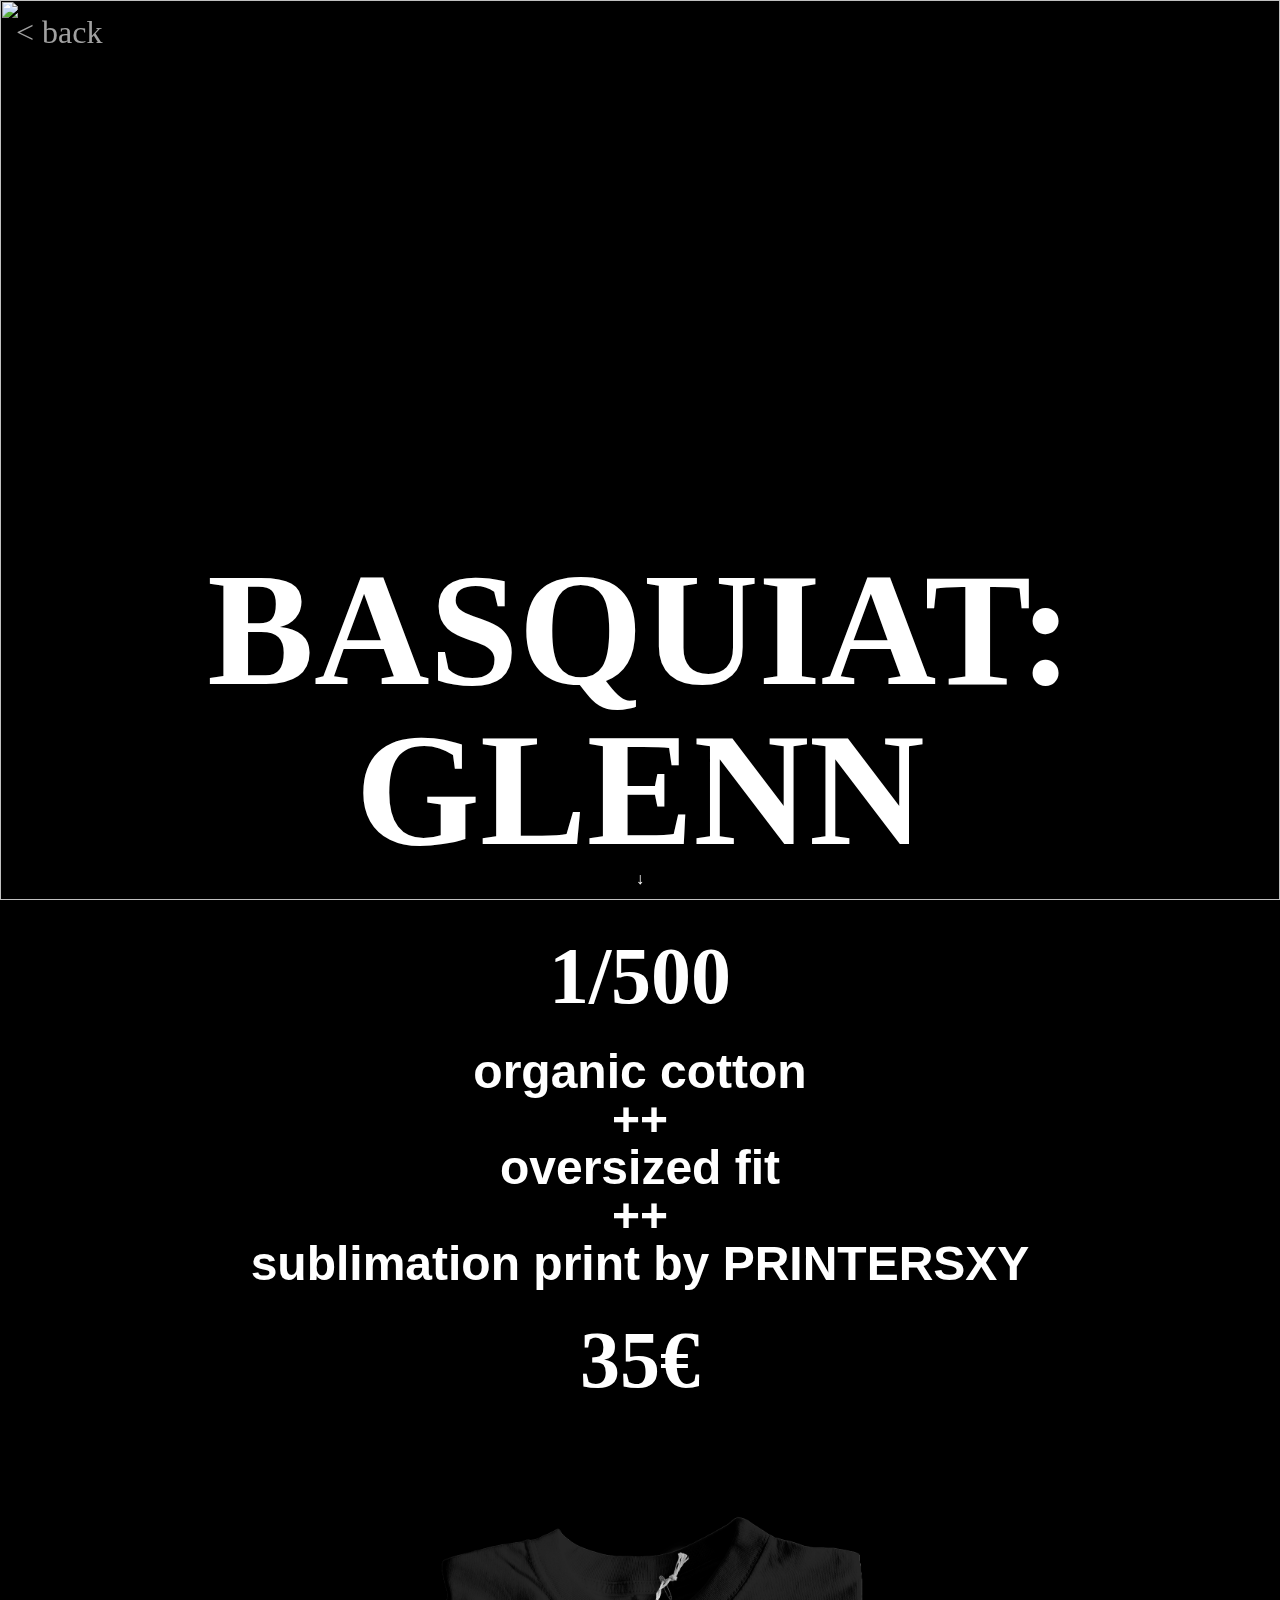
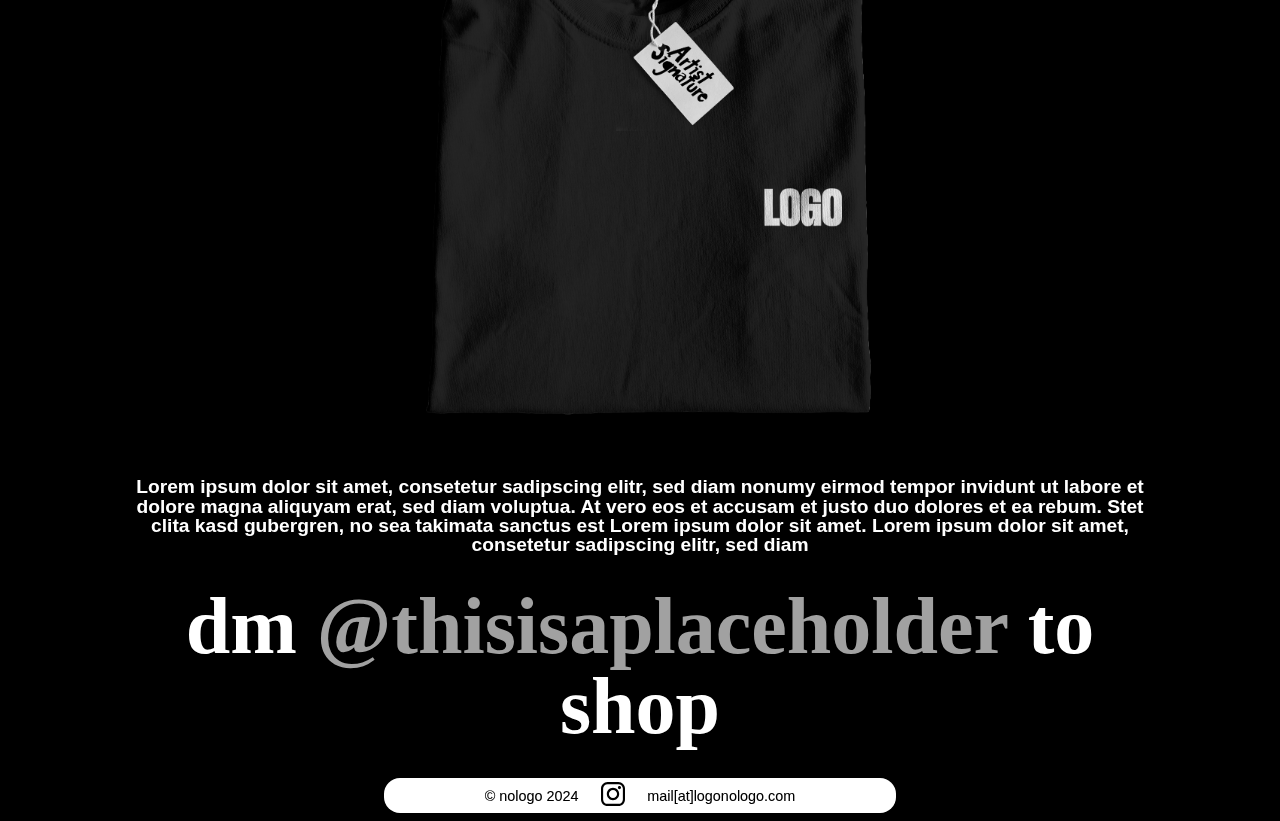
==== basquiat.html @ 447e6df8 "initial commit" ====
<!doctype html>
<html lang="it">
<head>
	<meta charset="UTF-8">
	<meta name="viewport" content="width=device-width; height=device-height" />
	<link rel="stylesheet" href="./static/style.css"/>
	<link rel="stylesheet" href="./static/shirt.css"/>
</head>
<body>
	<div class="top">
		<a class="back" href="/">< back</a>
		<div class="sticky-wrapper">
			<div class="sticky">
				<img class="shirt" src="./resources/mocks/basquiat.png">
			</div>
			<div class="fullwrapper">
				<h1 class="title">BASQUIAT: GLENN</h1>
				<div id="arrow">
					<p>↓</p>
				</div>
			</div>
			<h4 class="edition"> 1/500</h4>
			<h2 class="prodinfo">organic cotton<br/>++<br/>oversized fit<br/>++<br/>sublimation print by PRINTERSXY</h2>
			<h4 class="edition"> 35€</h4>
		</div>
	</div>
	<div class="bottom">
		<div class="sticky-wrapper">
			<div class="sticky">
				<img class="fold" src="./resources/mocks/basquiat-fold.png">
			</div>
			<h3> Lorem ipsum dolor sit amet, consetetur sadipscing elitr, sed diam nonumy eirmod tempor invidunt ut labore et dolore magna aliquyam erat, sed diam voluptua. At vero eos et accusam et justo duo dolores et ea rebum. Stet clita kasd gubergren, no sea takimata sanctus est Lorem ipsum dolor sit amet. Lorem ipsum dolor sit amet, consetetur sadipscing elitr, sed diam </h3>
			<h4>dm <a href="">@thisisaplaceholder</a> to shop</h4>
		</div>
	</div>
	<div id="footer" class="content-block" data-content-url="./resources/footer.html"></div>
</body>
<script src="./static/load-content.js"></script>
</html>
---- static/style.css ----
* {
	margin: 0;
	padding: 0;
	box-sizing: border-box;
}

body {
	overflow-x: hidden;
	background: black;
	color: white;
	font-family: sans-serif;
	text-align: center;
}

a {
	color: #a1a1a1;
	text-decoration: none;
	mix-blend-mode: exclusion;
}

a:hover {
	color: #a1a1a1;
	text-decoration-line: line-through;
	text-decoration-color: white;
	mix-blend-mode: exclusion;
}

p {
	mix-blend-mode: exclusion;
}

h1 {
	font-family: Monigue;
	font-size: 10rem;
	line-height: 1;
	display: block;
	text-align: center;
	mix-blend-mode: exclusion;
}

h3 {
	font-size: 1.2rem;
	line-height: 1;
	text-align: center;
	display: block;
	width: 80%;
	margin: auto;
	mix-blend-mode: exclusion;
	margin-top: 2rem;
}

h2 {
	font-size: 3rem;
	line-height: 1;
	display: block;
	width: 80%;
	margin: auto;
	text-align: center;
	mix-blend-mode: exclusion;
	margin-top: 2rem;
}

h4 {
	font-family: Monigue;
	font-size: 5rem;
	line-height: 1;
	display: block;
	width: 80%;
	margin: auto;
	text-align: center;
	mix-blend-mode: exclusion;
	margin-top: 2rem;
}

#a {
	display: fixed;
	top: 50%;
	left: 50%;
	transform: translate(-50%, -50%);
	position: fixed;
	z-index: 100;
	mix-blend-mode: exclusion;
}

.fullwrapper {
	display: block;
	height: 100vh;
}

#scrolldown {
	position: absolute;
	bottom: 1rem;
	left: 50%;
	transform: translate(-50%, 0);}

	#firstprint {
		margin-top: -25vh;
	}

	.print {
		display: block;
		height: 100vh;
		margin: auto;
	}

	@media screen and (max-width: 800px) {
		h1 {
			font-size: 4rem;
		}
		
		h3 {
			font-size: 1rem;
		}
		
		h2 {
			font-size: 1rem;
		}
		
		h4 {
			font-size: 2rem;
		}
		
		#a {
			top: 50%;
			left: 0%;
			transform: translate(50%, 50%);
			rotate: -90deg;
			height: 50vw;
			width: 50vw;
		}
		
		.print {
			width: 100%;
			height: auto;
		}
	}
---- static/shirt.css ----
.back {
	position: fixed;
  display: block;
  margin: 1rem;
  font-family: Monigue;
  font-size: 2rem;
  line-height: 1;
  z-index: 100;
  mix-blend-mode: exclusion;
}

.fullwrapper {
  align-content: end;
  padding-bottom: 1rem;
  margin-top: -100vh;
}

.shirt {
  height: 100vh;
  width: 100vw;
  object-fit: contain;
}

.fold {
  width: 50%;
}

.top {
  height: 167vh; /* Makes sure we have enough space to scroll */
}

.bottom {
  height: auto;
}

.sticky-wrapper {
  position: relative;
  height: 100%; /* Each sticky section gets a full viewport height */
}

.sticky {
  position: sticky;
  top: 0;
  z-index: -1;
}

#footer {
  position: absolute;
  margin-top: 2rem !important;
  margin-bottom: 0.5rem !important;
}

@media screen and (max-width: 800px) {

  .top {
    height: auto; /* Makes sure we have enough space to scroll */
  }

  .bottom {
    height: auto;
  }
  .sticky-wrapper {
    position: relative;
    height: auto; /* Each sticky section gets a full viewport height */
  }

  .sticky {
    position: relative;
    top: 0;
    z-index: -1;
  }
  
  .shirt {
    height: auto;
    width: 100vw;
    object-fit: contain;
    padding: 1rem 0;

  }
  
  .fullwrapper {
    align-content: start;
    margin-top: 0;
    height: auto;
    padding: 1rem 0;
  }
  
  .back {
    padding: 0.2rem;
    background: white;
    border-radius: 1rem;
    mix-blend-mode: exclusion;
    color: black;}

    #footer {
      position: relative;
      margin-top: 3rem !important;
      top: auto;
    }

  }
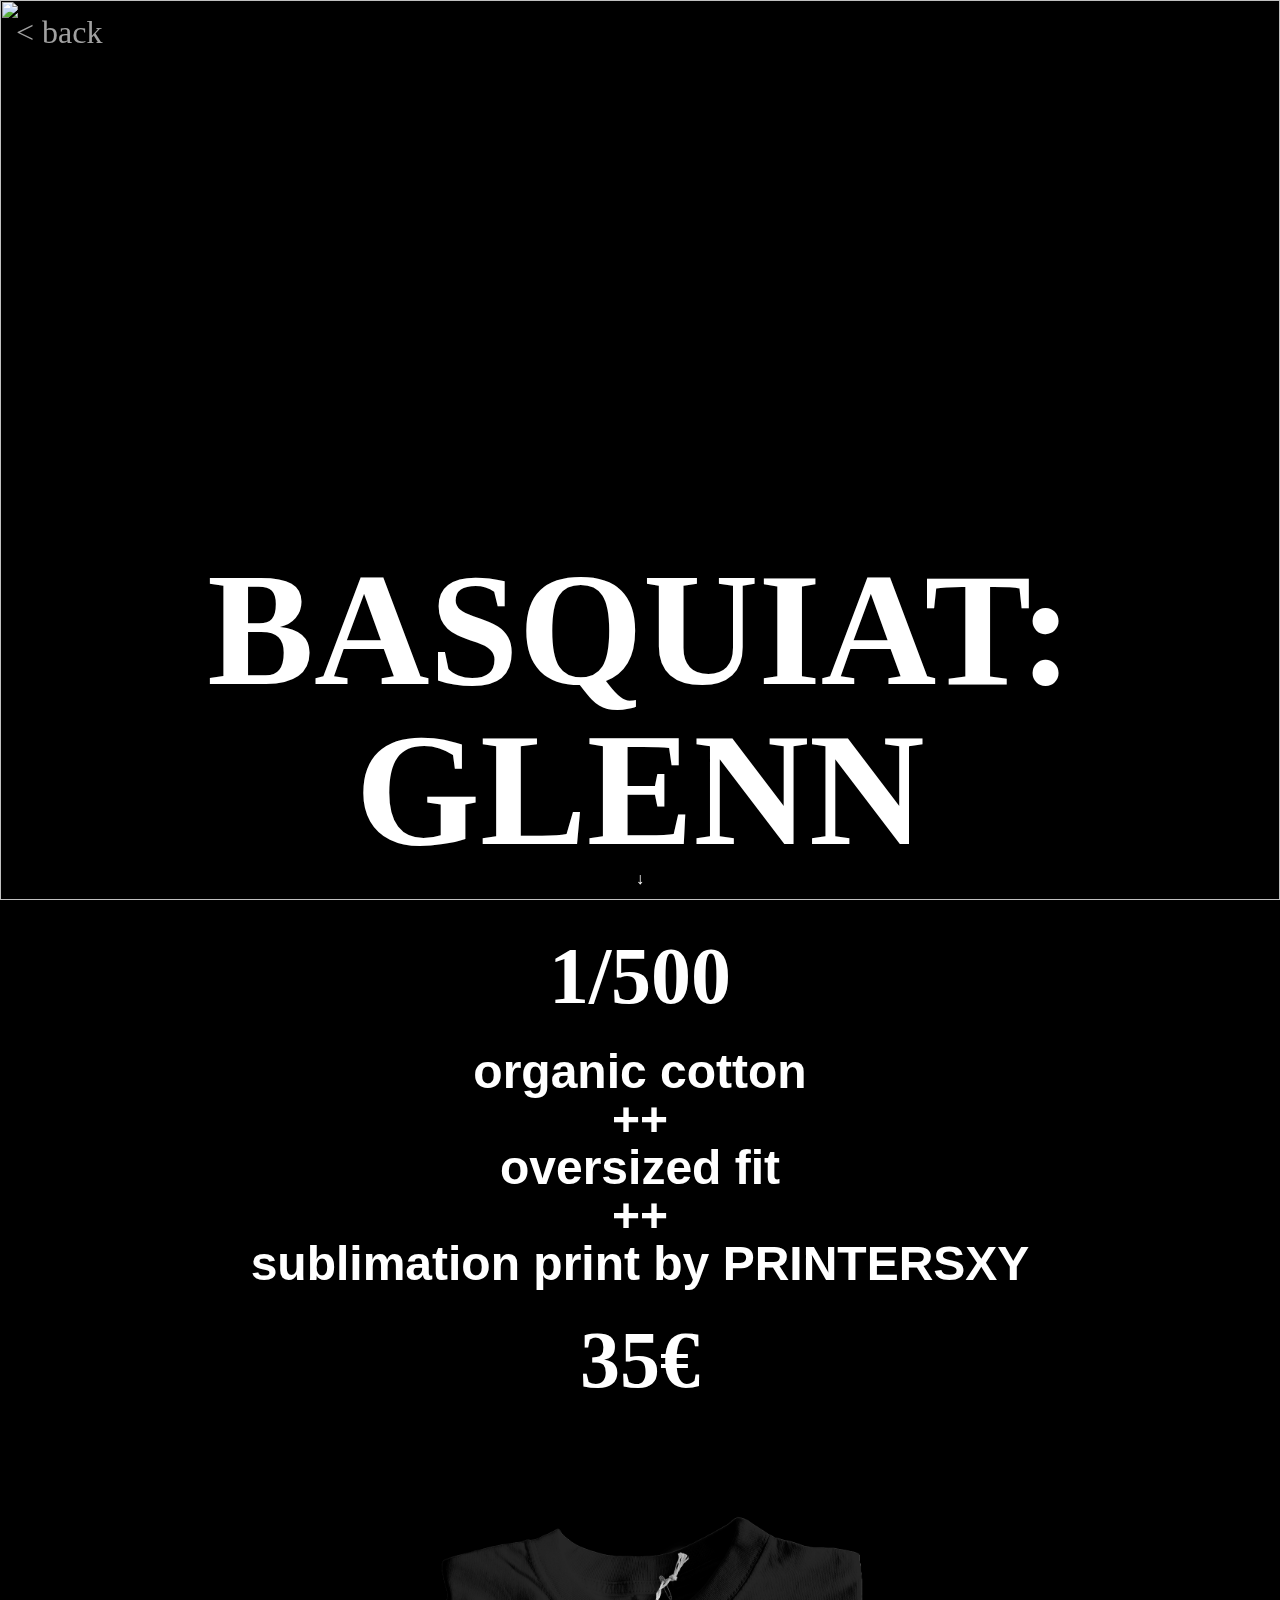
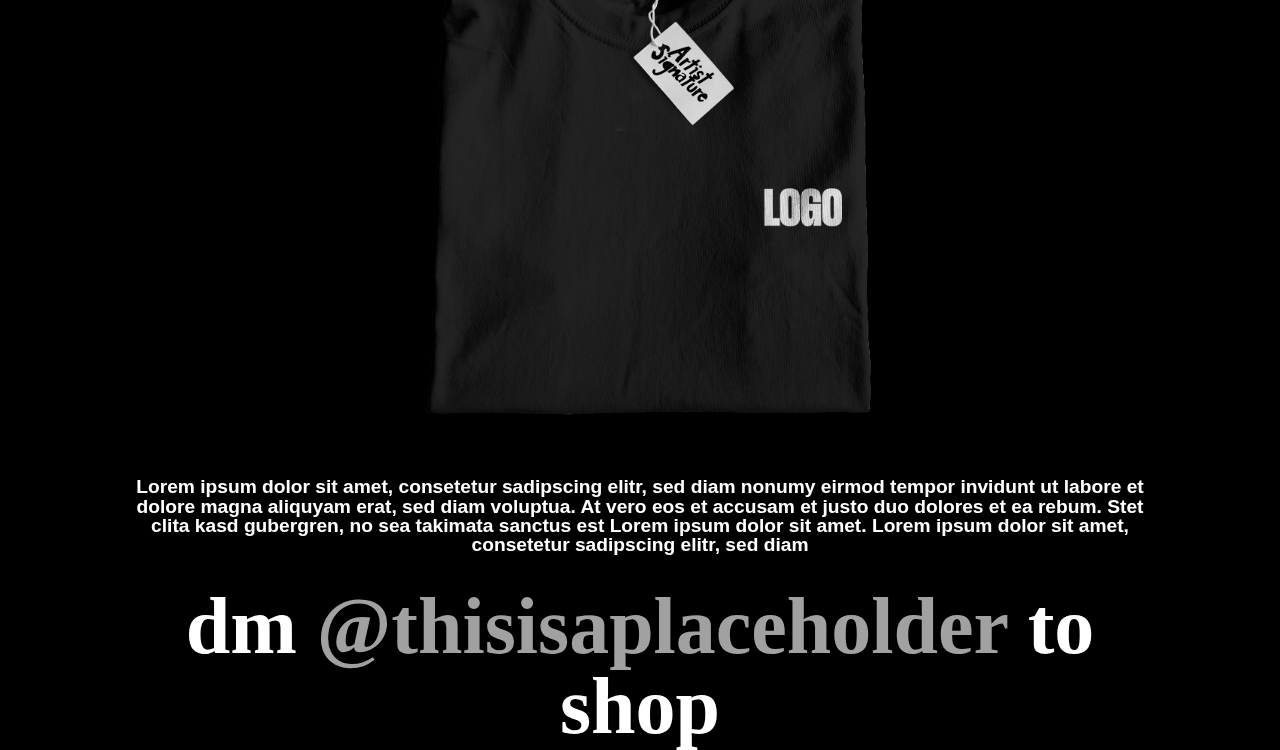
==== commit 478e43ff: "script error" ====
--- a/basquiat.html
+++ b/basquiat.html
@@ -35,5 +35,5 @@
 	</div>
 	<div id="footer" class="content-block" data-content-url="./resources/footer.html"></div>
 </body>
-<script src="./static/load-content.js"></script>
+<script src="./nologo-site/static/load-content.js"></script>
 </html>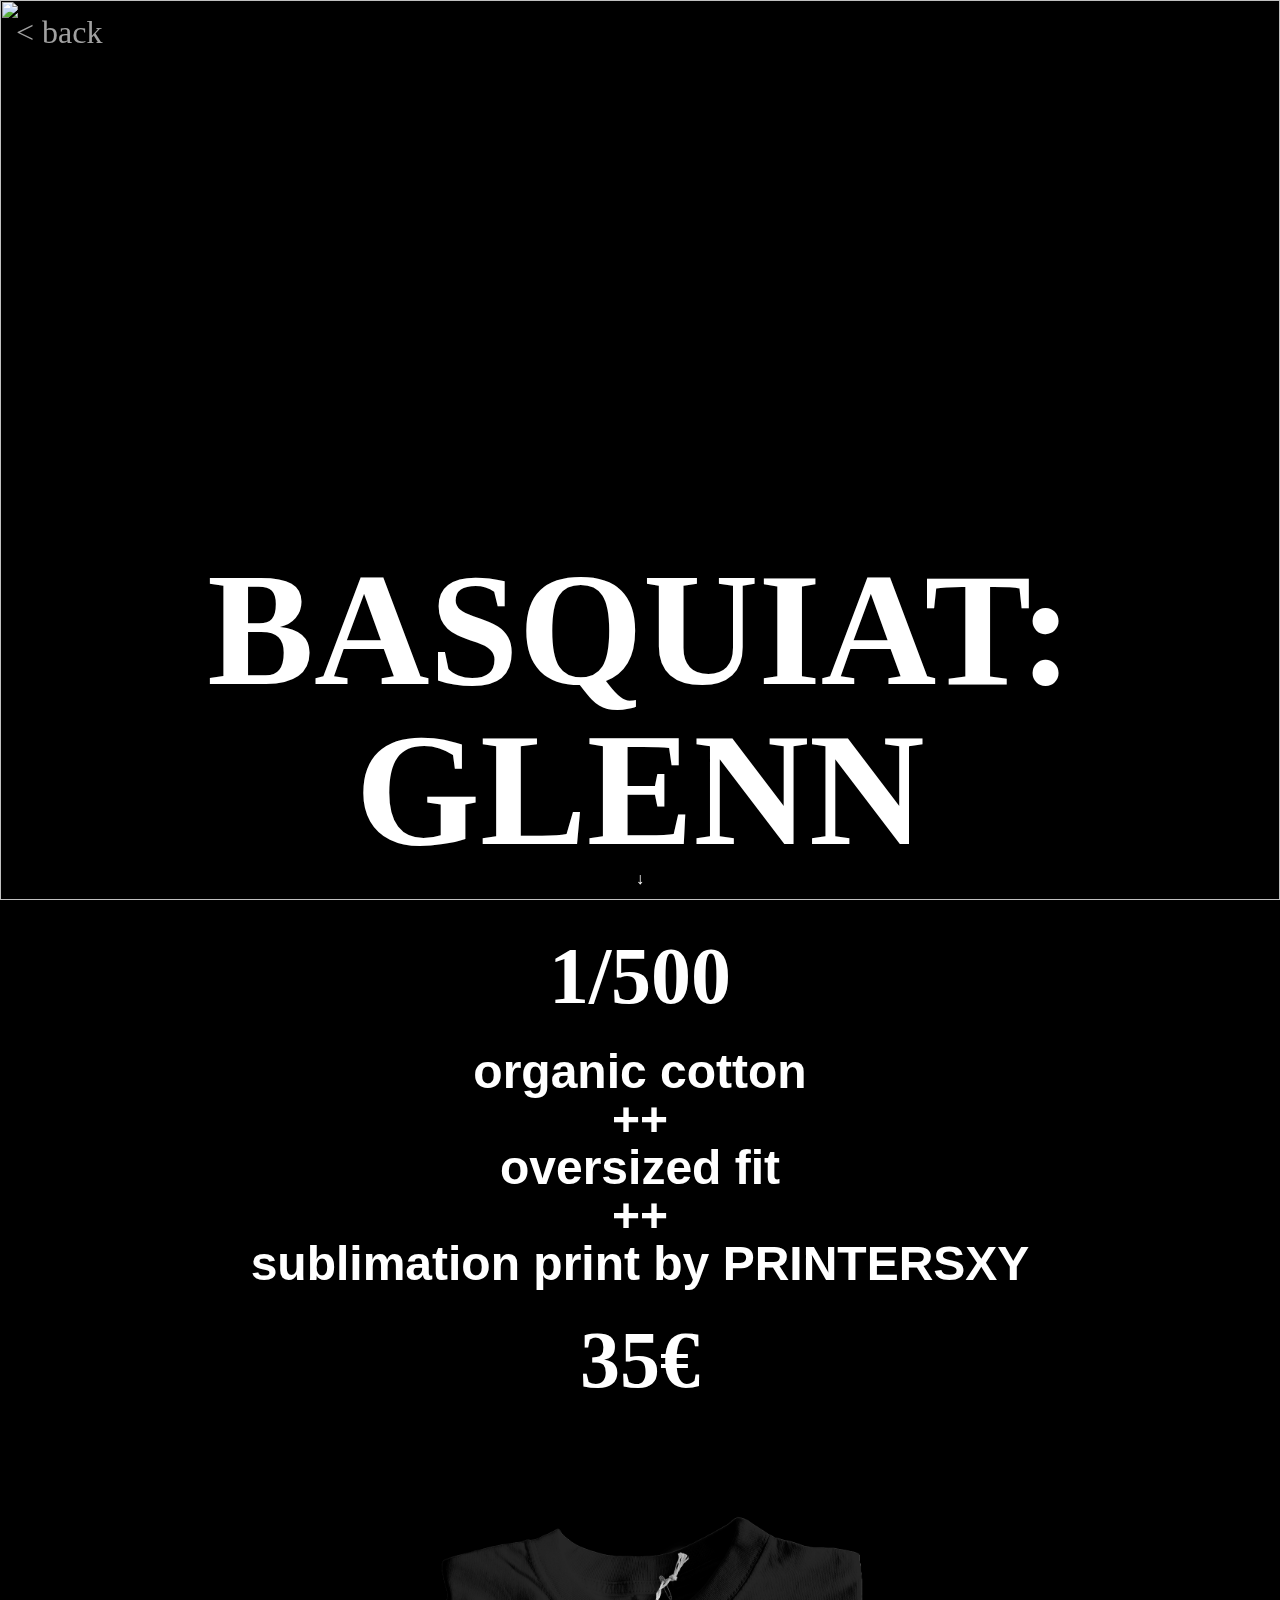
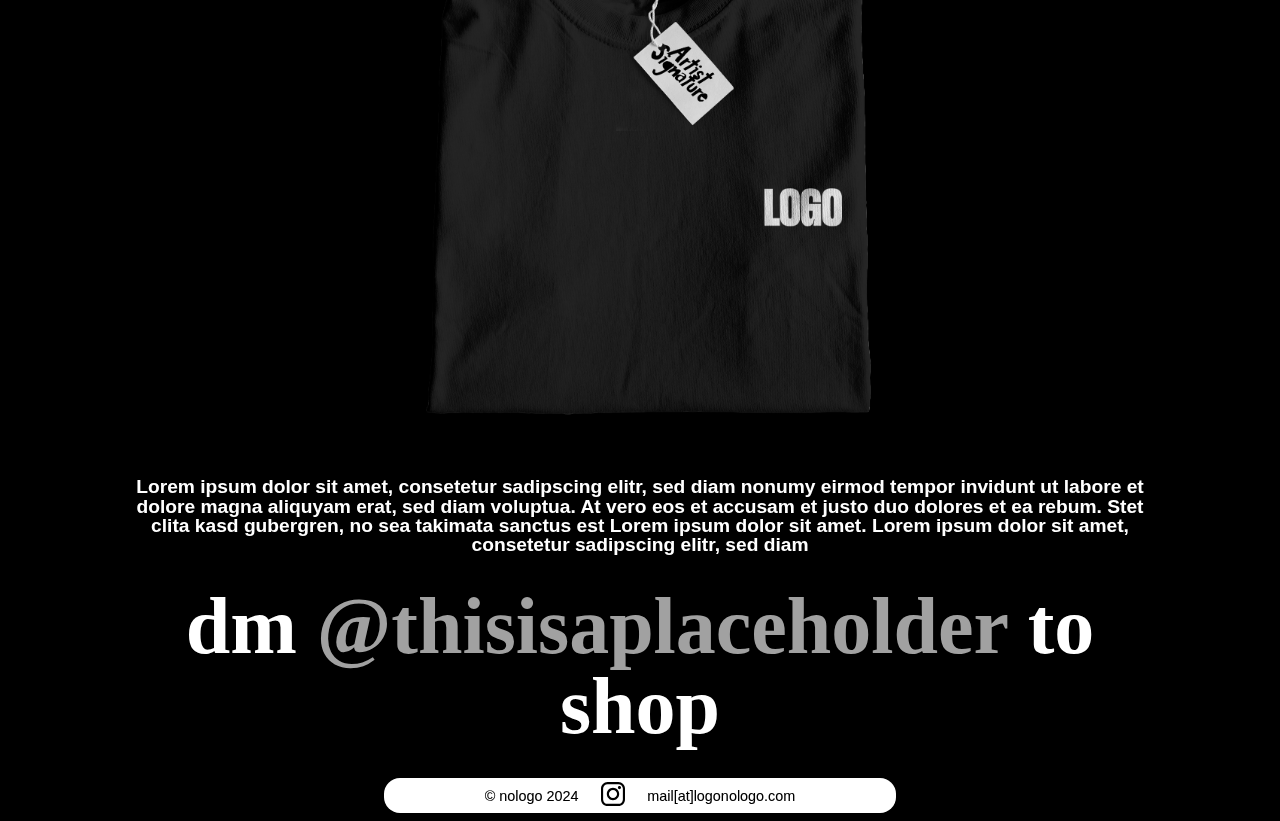
==== commit 99ce3ad2: "script error" ====
--- a/basquiat.html
+++ b/basquiat.html
@@ -35,5 +35,5 @@
 	</div>
 	<div id="footer" class="content-block" data-content-url="./resources/footer.html"></div>
 </body>
-<script src="./nologo-site/static/load-content.js"></script>
+<script src="./static/load-content.js"></script>
 </html>